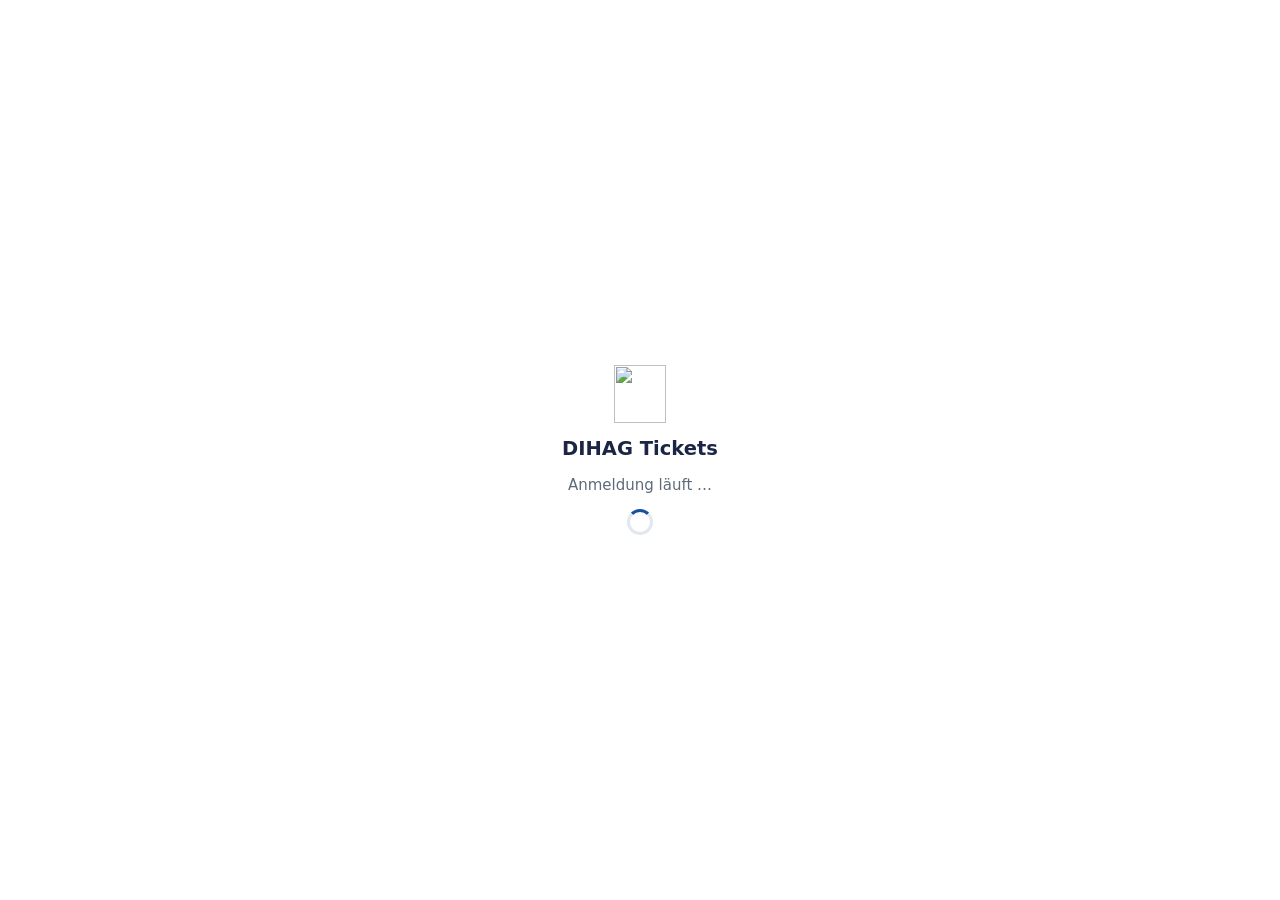
==== index.html @ 1e0a72c6 "Anmeldung über die bestehende Redirect-URI …/tickets/ statt redirect.html Neue und alte App nutzen d" ====
<!DOCTYPE html>
<html lang="de">
<head>
  <meta charset="UTF-8"/>
  <meta name="viewport" content="width=device-width,initial-scale=1"/>
  <meta http-equiv="Cache-Control" content="no-cache,no-store,must-revalidate"/>
  <!-- Sicherheit: Skripte nur aus eigenen Dateien (keine Inline-Handler, kein fremdes CDN);
       Daten fließen nur zu Anmeldung, Graph und SharePoint. Mail-Inhalte werden zusätzlich
       über eine Positivliste bereinigt (js/html.js). -->
  <meta http-equiv="Content-Security-Policy" content="default-src 'self'; script-src 'self'; style-src 'self' 'unsafe-inline' https://fonts.googleapis.com; font-src 'self' https://fonts.gstatic.com; img-src 'self' data: blob:; connect-src 'self' https://graph.microsoft.com https://login.microsoftonline.com https://*.sharepoint.com; frame-src 'self' https://login.microsoftonline.com; object-src 'none'; base-uri 'self'; form-action 'self'"/>
  <meta name="referrer" content="strict-origin-when-cross-origin"/>
  <title>DIHAG · Tickets</title>
  <link rel="icon" type="image/png" href="assets/dihag-zeichen.png"/>
  <link rel="preconnect" href="https://fonts.googleapis.com"/>
  <link href="https://fonts.googleapis.com/css2?family=Exo:wght@400;500;600;700&display=swap" rel="stylesheet"/>
  <!-- Clickjacking-Schutz: unsichtbar, bis js/rahmenschutz.js bestätigt, dass die Seite oben steht. -->
  <style id="rahmenschutz">body { display: none !important; }</style>
  <script src="js/rahmenschutz.js?v=1"></script>
  <!-- MSAL selbst ausgeliefert (npm @azure/msal-browser 5.23.0). Diese Seite ist zugleich die
       Redirect-URI der Anmeldung: js/anmeldeantwort.js reicht Antworten aus Anmelde-iframes
       über die Redirect-Bridge an die App weiter. -->
  <script src="vendor/msal-browser/5.23.0/msal-redirect-bridge.min.js"></script>
  <script src="js/anmeldeantwort.js?v=1"></script>
  <script src="vendor/msal-browser/5.23.0/msal-browser.min.js"></script>
  <link rel="stylesheet" href="css/app.css?v=1"/>
  <script type="module" src="js/app.js?v=1"></script>
</head>
<body>
<a href="#hauptinhalt" class="skip-link">Zum Inhalt springen</a>

<div id="boot">
  <img src="assets/dihag-zeichen.png" alt="" width="52" height="58"/>
  <div class="boot-titel">DIHAG Tickets</div>
  <div class="boot-text" id="boot-text">Anmeldung läuft …</div>
  <div class="spinner" id="boot-spinner"></div>
  <div class="boot-fehler" id="boot-fehler" hidden></div>
  <button class="knopf primaer" id="boot-knopf" data-aktion="neu-laden" hidden>Erneut versuchen</button>
</div>

<div id="app" hidden>
  <header class="kopf">
    <a class="marke" href="#/">
      <img src="assets/dihag-zeichen.png" alt="DIHAG" width="26" height="29"/>
      <span>Tickets</span>
    </a>
    <nav id="navigation" class="navigation" aria-label="Hauptnavigation"></nav>
    <div class="kopf-rechts">
      <a class="knopf primaer" href="#/neu">＋ Neues Ticket</a>
      <button class="nutzer" id="nutzer" data-aktion="nutzermenue" aria-haspopup="menu" title="Konto"></button>
    </div>
  </header>
  <main id="hauptinhalt" tabindex="-1"></main>
</div>

<div id="meldungen" aria-live="polite"></div>
</body>
</html>
---- css/app.css ----
/* ════════════════════════════════════════════════════════════════
   DIHAG Tickets – Corporate Design DIHAG Foundry Group
   Exo · Azurblau #17509E · Navy #1A2644 · Orange #F08300
════════════════════════════════════════════════════════════════ */
:root {
  color-scheme: light;
  --bg: #f0f2f5;
  --flaeche: #ffffff;
  --text: #1a2644;
  --leise: #5f6b7a;
  --blass: #9ca3af;
  --rand: #e3e7ee;
  --rand-2: #eef1f5;
  --primaer: #17509e;
  --primaer-d: #103b73;
  --primaer-h: #e9f0f8;
  --orange: #f08300;
  --gruen: #15803d;
  --gruen-h: #dcfce7;
  --rot: #c62828;
  --rot-h: #fdecec;
  --lila: #6d28d9;
  --lila-h: #ede9fe;
  --grau-h: #eef0f3;
  --serie-1: #2a78d6;
  --serie-2: #eb6834;
  --schatten: 0 1px 2px rgba(26, 38, 68, .06), 0 4px 16px rgba(26, 38, 68, .06);
  --radius: 10px;
}

*, *::before, *::after { box-sizing: border-box; }
html { font-size: 15px; }
body { margin: 0; font-family: 'Exo', system-ui, -apple-system, 'Segoe UI', sans-serif; background: var(--bg); color: var(--text); line-height: 1.45; }
a { color: var(--primaer); }
h1 { font-size: 1.55rem; margin: 0; font-weight: 700; }
h2 { font-size: 1.05rem; margin: 0 0 12px; font-weight: 700; }
code { background: var(--grau-h); padding: 1px 5px; border-radius: 4px; font-size: .88em; }
[hidden] { display: none !important; }
.sr { position: absolute; width: 1px; height: 1px; overflow: hidden; clip: rect(0 0 0 0); white-space: nowrap; }
.skip-link { position: absolute; left: -999px; top: 8px; background: #fff; padding: 8px 12px; z-index: 1000; }
.skip-link:focus { left: 8px; }
:focus-visible { outline: 2px solid var(--primaer); outline-offset: 2px; }

.leise { color: var(--leise); }
.klein { font-size: .85rem; }
.rot { color: var(--rot); }
.gruen { color: var(--gruen); }
.mitte { text-align: center; }
.block { display: flex; flex-direction: column; gap: 5px; margin-bottom: 14px; font-weight: 600; font-size: .9rem; }
.pflicht { color: var(--rot); }

/* ── Boot ── */
#boot { position: fixed; inset: 0; display: flex; flex-direction: column; align-items: center; justify-content: center; gap: 12px; background: #fff; z-index: 50; }
.boot-titel { font-size: 1.3rem; font-weight: 700; }
.boot-text { color: var(--leise); }
.boot-fehler { color: var(--rot); max-width: 440px; text-align: center; font-size: .9rem; }
.spinner { width: 26px; height: 26px; border: 3px solid var(--rand); border-top-color: var(--primaer); border-radius: 50%; animation: dreh .7s linear infinite; }
@keyframes dreh { to { transform: rotate(360deg); } }
.laden { display: flex; align-items: center; gap: 10px; color: var(--leise); padding: 24px 4px; }
.laden .spinner { width: 18px; height: 18px; border-width: 2px; }

/* ── Kopf ── */
#app { min-height: 100vh; display: flex; flex-direction: column; }
.kopf { position: sticky; top: 0; z-index: 20; display: flex; align-items: center; gap: 20px; padding: 0 20px; height: 58px; background: var(--flaeche); border-bottom: 1px solid var(--rand); }
.marke { display: flex; align-items: center; gap: 10px; text-decoration: none; color: var(--text); font-weight: 700; font-size: 1.1rem; }
.navigation { display: flex; gap: 4px; flex: 1; overflow-x: auto; }
.nav-punkt { padding: 8px 12px; border-radius: 8px; text-decoration: none; color: var(--leise); font-weight: 600; white-space: nowrap; }
.nav-punkt:hover { background: var(--grau-h); color: var(--text); }
.nav-punkt.aktiv { background: var(--primaer-h); color: var(--primaer); }
.kopf-rechts { display: flex; align-items: center; gap: 10px; }
.nutzer { width: 36px; height: 36px; border-radius: 50%; border: none; background: var(--text); color: #fff; font-weight: 700; cursor: pointer; font-family: inherit; }

main { width: 100%; max-width: 1440px; margin: 0 auto; padding: 22px 24px 60px; }
main:focus { outline: none; }

/* ── Knöpfe ── */
.knopf { display: inline-flex; align-items: center; justify-content: center; gap: 6px; padding: 8px 14px; border-radius: 8px; border: 1px solid var(--rand); background: var(--flaeche); color: var(--text); font: inherit; font-weight: 600; font-size: .9rem; cursor: pointer; text-decoration: none; white-space: nowrap; }
.knopf:hover { border-color: #c9d1dc; background: #f8fafc; }
.knopf:disabled { opacity: .6; cursor: progress; }
.knopf.primaer { background: var(--primaer); border-color: var(--primaer); color: #fff; }
.knopf.primaer:hover { background: var(--primaer-d); }
.knopf.gruen { background: var(--gruen); border-color: var(--gruen); color: #fff; }
.knopf.gefahr { background: var(--rot); border-color: var(--rot); color: #fff; }
.knopf.klein { padding: 5px 10px; font-size: .82rem; }
.knopf-link { background: none; border: none; color: var(--primaer); cursor: pointer; font: inherit; font-size: .85rem; padding: 2px 4px; }
.knopf-link.rot { color: var(--rot); }
.knopfzeile { display: flex; gap: 8px; flex-wrap: wrap; align-items: center; }

/* ── Seiten ── */
.seitenkopf { display: flex; align-items: center; justify-content: space-between; gap: 16px; flex-wrap: wrap; margin-bottom: 16px; }
.werkzeuge { display: flex; gap: 8px; flex-wrap: wrap; align-items: center; }
.einleitung { max-width: 760px; margin: -6px 0 18px; }
input, select, textarea { font: inherit; font-weight: 400; color: var(--text); border: 1px solid var(--rand); border-radius: 8px; padding: 8px 10px; background: #fff; }
textarea { resize: vertical; min-height: 60px; }
input:focus, select:focus, textarea:focus { border-color: var(--primaer); outline: none; box-shadow: 0 0 0 3px var(--primaer-h); }
.suche { min-width: 280px; }

.karte { background: var(--flaeche); border: 1px solid var(--rand); border-radius: var(--radius); padding: 18px 20px; margin-bottom: 16px; box-shadow: var(--schatten); }
.karte-kopfzeile { display: flex; justify-content: space-between; align-items: center; gap: 12px; flex-wrap: wrap; margin-bottom: 12px; }
.karte-kopfzeile h2 { margin: 0; }
.fehlerbox { background: var(--rot-h); border: 1px solid #f5c2c2; color: var(--rot); padding: 14px 16px; border-radius: var(--radius); }
.hinweis { background: var(--primaer-h); padding: 12px 16px; border-radius: var(--radius); }

/* ── Chips & Sichten ── */
.queue-leiste { display: flex; gap: 6px; flex-wrap: wrap; margin-bottom: 10px; }
.chip { border: 1px solid var(--rand); background: var(--flaeche); border-radius: 999px; padding: 5px 12px; font: inherit; font-size: .88rem; font-weight: 600; color: var(--leise); cursor: pointer; }
.chip:hover { color: var(--text); }
.chip.aktiv { background: var(--text); color: #fff; border-color: var(--text); }
.chip.klein { padding: 3px 9px; font-size: .8rem; }
.zahl { display: inline-block; min-width: 20px; padding: 0 6px; border-radius: 999px; background: rgba(0, 0, 0, .07); font-size: .78rem; text-align: center; font-variant-numeric: tabular-nums; }
.chip.aktiv .zahl { background: rgba(255, 255, 255, .2); }
.chip .punkt { display: inline-block; width: 9px; height: 9px; border-radius: 50%; margin-right: 6px; vertical-align: 0; }
.queue-pill { display: inline-block; margin-left: 6px; padding: 1px 6px; border-radius: 4px; font-size: .7rem; font-weight: 700; background: var(--grau-h); color: var(--leise); vertical-align: 1px; }
.sichten { display: flex; gap: 2px; border-bottom: 1px solid var(--rand); margin-bottom: 14px; overflow-x: auto; }
.sicht { border: none; background: none; font: inherit; font-weight: 600; color: var(--leise); padding: 9px 12px; border-bottom: 2px solid transparent; cursor: pointer; white-space: nowrap; }
.sicht.aktiv { color: var(--primaer); border-bottom-color: var(--primaer); }
.sicht.warnung .zahl { background: var(--rot-h); color: var(--rot); }

/* ── Ticket-Tabelle ── */
.tabelle-rahmen { overflow-x: auto; background: var(--flaeche); border: 1px solid var(--rand); border-radius: var(--radius); }
table { border-collapse: collapse; width: 100%; }
.tickets th, .daten th { text-align: left; font-size: .76rem; text-transform: uppercase; letter-spacing: .04em; color: var(--leise); font-weight: 700; padding: 10px 12px; border-bottom: 1px solid var(--rand); background: #fafbfc; white-space: nowrap; }
.tickets td, .daten td { padding: 10px 12px; border-bottom: 1px solid var(--rand-2); vertical-align: middle; }
.tickets tbody tr { cursor: pointer; }
.tickets tbody tr:hover { background: #f7f9fc; }
.tickets tr.ueberfaellig td:first-child { box-shadow: inset 3px 0 0 var(--rot); }
.tickets .nr a { font-weight: 700; text-decoration: none; white-space: nowrap; }
.tickets .titel { min-width: 260px; }
.tickets .zeit { white-space: nowrap; color: var(--leise); font-size: .88rem; }
.daten .zahl-spalte { text-align: right; font-variant-numeric: tabular-nums; }
.daten tr.inaktiv td { color: var(--blass); }
.fuss { padding: 10px 2px; display: flex; gap: 10px; align-items: center; }

.badge { display: inline-block; padding: 2px 9px; border-radius: 999px; font-size: .78rem; font-weight: 700; white-space: nowrap; }
.st-blau { background: var(--primaer-h); color: var(--primaer); }
.st-orange { background: #fff1e0; color: #b45309; }
.st-lila { background: var(--lila-h); color: var(--lila); }
.st-gruen { background: var(--gruen-h); color: var(--gruen); }
.st-grau { background: var(--grau-h); color: var(--leise); }
.st-rot { background: var(--rot-h); color: var(--rot); }
.prio { font-size: .82rem; font-weight: 700; white-space: nowrap; }
.prio::before { content: ''; display: inline-block; width: 8px; height: 8px; border-radius: 50%; margin-right: 6px; background: var(--blass); vertical-align: 1px; }
.prio-kritisch { color: var(--rot); } .prio-kritisch::before { background: var(--rot); }
.prio-hoch { color: #b45309; } .prio-hoch::before { background: var(--orange); }
.prio-normal::before { background: var(--primaer); }
.prio-niedrig { color: var(--leise); }

.avatar { display: inline-flex; align-items: center; justify-content: center; width: 24px; height: 24px; border-radius: 50%; background: #dbe4f0; color: var(--primaer-d); font-size: .7rem; font-weight: 700; flex-shrink: 0; }
.person { display: inline-flex; align-items: center; gap: 6px; margin-right: 10px; font-size: .9rem; }
.personen-zelle { white-space: nowrap; }

.leer { text-align: center; padding: 50px 20px; color: var(--leise); }
.leer-symbol { font-size: 2.4rem; margin-bottom: 8px; }

/* ── Karten (Meine Anfragen) ── */
.abschnitt { display: flex; align-items: center; gap: 8px; margin: 10px 0 12px; }
.karten { display: grid; grid-template-columns: repeat(auto-fill, minmax(300px, 1fr)); gap: 12px; margin-bottom: 20px; }
.ticket-karte { display: block; background: var(--flaeche); border: 1px solid var(--rand); border-radius: var(--radius); padding: 14px 16px; text-decoration: none; color: var(--text); box-shadow: var(--schatten); transition: border-color .15s; }
.ticket-karte:hover { border-color: var(--primaer); }
.karte-kopf { display: flex; justify-content: space-between; align-items: center; margin-bottom: 6px; }
.karte-kopf .nr { font-weight: 700; color: var(--primaer); }
.karte-titel { font-weight: 600; margin-bottom: 6px; }
.karte-fuss { font-size: .85rem; }
details.abgeschlossen summary { cursor: pointer; list-style: none; }
details.abgeschlossen summary h2 { display: inline-flex; }

/* ── Ticket-Detail ── */
.ticket-kopf { margin-bottom: 16px; }
.zurueck { text-decoration: none; font-weight: 600; font-size: .9rem; }
.nr-zeile { display: flex; gap: 10px; align-items: center; flex-wrap: wrap; margin: 10px 0 6px; }
.nr.gross { font-size: 1.1rem; font-weight: 700; color: var(--primaer); }
.ticket-raster { display: grid; grid-template-columns: minmax(0, 1fr) 320px; gap: 16px; align-items: start; }
.ticket-seite { position: sticky; top: 74px; }
.eigenschaften label { display: flex; flex-direction: column; gap: 4px; font-size: .78rem; font-weight: 700; text-transform: uppercase; letter-spacing: .04em; color: var(--leise); margin-bottom: 12px; }
.eigenschaften select { text-transform: none; letter-spacing: 0; font-size: .95rem; }
.feld { display: grid; grid-template-columns: 92px 1fr; gap: 8px; padding: 8px 0; border-top: 1px solid var(--rand-2); font-size: .92rem; }
.feld > span:first-child { color: var(--leise); font-size: .78rem; font-weight: 700; text-transform: uppercase; letter-spacing: .04em; padding-top: 2px; }
.personen-block { display: flex; flex-wrap: wrap; gap: 4px; }
.feld .knopfzeile { grid-column: 2; margin-top: 4px; }
.aktionen { display: flex; flex-direction: column; gap: 8px; }
.mail-inhalt { overflow-wrap: anywhere; max-height: 560px; overflow: auto; font-size: .95rem; }
.mail-inhalt p { margin: 0 0 .6em; }
.mail-inhalt table { width: auto; max-width: 100%; }
.mail-inhalt td, .mail-inhalt th { border: 1px solid var(--rand-2); padding: 3px 6px; }
.mail-inhalt blockquote { margin: 8px 0; padding-left: 10px; border-left: 3px solid var(--rand); color: var(--leise); }
.anhaenge { list-style: none; margin: 0; padding: 0; display: flex; flex-wrap: wrap; gap: 8px; }
.anhaenge li { display: flex; align-items: center; gap: 4px; background: var(--grau-h); border-radius: 8px; padding: 5px 10px; }
.anhaenge a { text-decoration: none; font-size: .9rem; }

.reiter { display: flex; gap: 2px; border-bottom: 1px solid var(--rand); margin: -4px 0 14px; }
.reiter-knopf { border: none; background: none; font: inherit; font-weight: 700; padding: 8px 12px; border-bottom: 2px solid transparent; color: var(--leise); cursor: pointer; }
.reiter-knopf.aktiv { color: var(--primaer); border-bottom-color: var(--primaer); }
.eintrag { border: 1px solid var(--rand-2); border-radius: 10px; padding: 10px 12px; margin-bottom: 10px; background: #fbfcfd; }
.eintrag.eigen { background: var(--primaer-h); border-color: #d4e1f2; }
.eintrag.intern { background: #fff8eb; border-color: #fde2b5; }
.eintrag.vorlaeufig { opacity: .7; border-style: dashed; }
.eintrag-kopf { display: flex; align-items: center; gap: 8px; margin-bottom: 6px; }
.eintrag-text { white-space: normal; overflow-wrap: anywhere; font-size: .94rem; }
.antwort { margin-top: 14px; display: flex; flex-direction: column; gap: 8px; }
.antwort textarea { width: 100%; }
.antwort.intern textarea { background: #fffdf7; }
.antwort-fuss { display: flex; justify-content: space-between; align-items: center; gap: 12px; flex-wrap: wrap; }
.check { display: inline-flex; align-items: center; gap: 8px; font-size: .9rem; font-weight: 400; cursor: pointer; }
.check input { width: 16px; height: 16px; margin: 0; }

/* ── Formulare ── */
.formular { max-width: 760px; }
.formular input:not([type=checkbox]):not([type=file]), .formular textarea, .formular select { width: 100%; }
.formular-fuss { display: flex; justify-content: space-between; align-items: center; gap: 12px; margin-top: 8px; }
.formular-raster { display: grid; grid-template-columns: 1fr 1fr; gap: 12px 16px; }
.formular-raster label:not(.check) { display: flex; flex-direction: column; gap: 4px; font-size: .88rem; font-weight: 600; }
.formular-raster .breit { grid-column: 1 / -1; display: flex; flex-direction: column; gap: 4px; font-size: .88rem; font-weight: 600; }
.erfolg-box { text-align: center; padding: 20px; }
fieldset.block { border: 1px solid var(--rand); border-radius: 8px; padding: 10px 14px; gap: 6px; }
fieldset.block legend { font-weight: 600; padding: 0 4px; }
.check .punkt { display: inline-block; width: 10px; height: 10px; border-radius: 50%; }
.checks { display: flex; flex-direction: column; gap: 4px; }
.verknuepft-liste { list-style: none; margin: 6px 0 10px; padding: 0; display: flex; flex-direction: column; gap: 8px; }
.verknuepft { border: 1px solid var(--rand-2); border-radius: 8px; padding: 8px 10px; background: #fbfcfd; }
.verknuepft .knopfzeile { margin-top: 4px; }
.verknuepfung h2 { margin-bottom: 6px; }
.duplikate { display: flex; flex-wrap: wrap; gap: 8px 14px; align-items: center; margin-bottom: 14px; }
.duplikat { display: inline-flex; gap: 6px; align-items: center; }
.eintrag.fremd { border-style: dashed; }
.eintrag-kopf .badge { text-decoration: none; }

/* Personenauswahl */
.pw { display: flex; flex-direction: column; gap: 6px; font-weight: 400; }
.pw-auswahl { display: flex; flex-wrap: wrap; gap: 6px; }
.pw-chip { display: inline-flex; align-items: center; gap: 6px; background: var(--primaer-h); border-radius: 999px; padding: 2px 4px 2px 3px; font-size: .88rem; }
.pw-weg { border: none; background: none; cursor: pointer; font-size: 1rem; color: var(--leise); padding: 0 6px; }
.pw-treffer { display: flex; flex-direction: column; }
.pw-treffer-zeile { display: flex; gap: 8px; align-items: center; text-align: left; border: none; background: none; padding: 6px; border-radius: 6px; cursor: pointer; font: inherit; }
.pw-treffer-zeile:hover, .pw-treffer-zeile:focus { background: var(--grau-h); }
.pw-vorschlaege { display: flex; flex-wrap: wrap; gap: 4px; align-items: center; }

/* ── Dialog ── */
dialog.dialog { border: none; border-radius: 14px; padding: 0; width: min(520px, calc(100vw - 32px)); box-shadow: 0 20px 60px rgba(26, 38, 68, .3); color: var(--text); }
dialog.dialog.breit { width: min(860px, calc(100vw - 32px)); }
dialog::backdrop { background: rgba(26, 38, 68, .45); }
dialog form { padding: 20px 22px; }
.dialog-inhalt { max-height: 65vh; overflow: auto; margin-bottom: 16px; }
.dialog-inhalt textarea { width: 100%; }
.dialog-knoepfe { display: flex; justify-content: flex-end; gap: 8px; }
.dialog-knoepfe .gefahr:first-child { margin-right: auto; }
.mitglieder { display: flex; flex-direction: column; gap: 6px; margin-bottom: 14px; }

/* ── Meldungen ── */
#meldungen { position: fixed; bottom: 20px; right: 20px; display: flex; flex-direction: column; gap: 8px; z-index: 100; max-width: min(420px, calc(100vw - 40px)); }
.meldung { background: var(--text); color: #fff; padding: 11px 16px; border-radius: 10px; box-shadow: var(--schatten); font-size: .92rem; transition: opacity .3s, transform .3s; }
.meldung.erfolg { background: var(--gruen); }
.meldung.fehler { background: var(--rot); }
.meldung.weg { opacity: 0; transform: translateY(8px); }

/* ── Verwaltung ── */
.unternav { display: flex; gap: 4px; border-bottom: 1px solid var(--rand); margin-bottom: 16px; overflow-x: auto; }
.unternav a { padding: 9px 12px; text-decoration: none; font-weight: 600; color: var(--leise); border-bottom: 2px solid transparent; white-space: nowrap; }
.unternav a.aktiv { color: var(--primaer); border-bottom-color: var(--primaer); }
.schritte { padding-left: 20px; line-height: 1.8; }
.befunde { display: flex; flex-direction: column; gap: 6px; }
.befund { padding: 6px 10px; border-radius: 6px; font-size: .9rem; }
.befund.fehler { background: var(--rot-h); color: var(--rot); }
.befund.hinweis { background: #fff8eb; color: #92400e; }
.raster-3 { display: grid; grid-template-columns: repeat(3, 1fr); gap: 12px; margin-bottom: 12px; }
.pruefliste { display: grid; grid-template-columns: 120px 1fr; gap: 6px 12px; margin: 0; font-size: .92rem; }
.pruefliste dt { color: var(--leise); font-weight: 700; font-size: .8rem; text-transform: uppercase; letter-spacing: .04em; padding-top: 2px; }
.pruefliste dd { margin: 0; }
.pruefliste ul { margin: 4px 0 0; padding-left: 18px; }
.protokoll { background: #0f172a; color: #d1fae5; font-size: .8rem; padding: 10px 12px; border-radius: 8px; max-height: 260px; overflow: auto; white-space: pre-wrap; margin: 12px 0 0; }
.routing-ergebnis { margin-top: 10px; }
.fortschritt { height: 8px; background: var(--grau-h); border-radius: 999px; overflow: hidden; margin: 12px 0; }
.fortschritt-balken { height: 100%; width: 0; background: var(--primaer); transition: width .2s; }
.klein-tabelle { max-height: 320px; overflow: auto; }

/* ── Berichte ── */
.kacheln { display: grid; grid-template-columns: repeat(auto-fit, minmax(170px, 1fr)); gap: 12px; margin-bottom: 16px; }
.kachel { background: var(--flaeche); border: 1px solid var(--rand); border-radius: var(--radius); padding: 14px 16px; box-shadow: var(--schatten); }
.kachel-label { font-size: .85rem; color: var(--leise); font-weight: 600; }
.kachel-wert { font-size: 1.9rem; font-weight: 700; margin: 2px 0; }
.kachel.held .kachel-wert { font-size: 2.6rem; color: var(--primaer); }
.kachel-zusatz { font-size: .82rem; color: var(--leise); }
.kachel.kritisch .kachel-zusatz { color: var(--rot); }
.kachel.warnung .kachel-zusatz { color: #92400e; }
.kachel.gut .kachel-zusatz { color: var(--gruen); }
.zwei-spalten { display: grid; grid-template-columns: 1fr 1fr; gap: 16px; }
.diagramm { position: relative; }
.legende { display: flex; align-items: center; gap: 8px; font-size: .85rem; color: var(--leise); }
.schluessel { display: inline-block; width: 10px; height: 10px; border-radius: 2px; }
.schluessel.s1 { background: var(--serie-1); }
.schluessel.s2 { background: var(--serie-2); margin-left: 8px; }
.svg-diagramm { width: 100%; height: auto; display: block; }
.svg-diagramm .gitter { stroke: #e1e0d9; stroke-width: 1; }
.svg-diagramm .basis { stroke: #c3c2b7; stroke-width: 1; }
.svg-diagramm .achse { fill: #898781; font-size: 11px; font-family: inherit; font-variant-numeric: tabular-nums; }
.svg-diagramm path.s1 { fill: var(--serie-1); }
.svg-diagramm path.s2 { fill: var(--serie-2); }
.svg-diagramm .trefferflaeche { fill: transparent; }
.svg-diagramm .saeulen-gruppe:hover .trefferflaeche, .svg-diagramm .saeulen-gruppe:focus .trefferflaeche { fill: rgba(23, 80, 158, .05); }
.svg-diagramm .saeulen-gruppe:focus { outline: none; }
.tipp { position: absolute; transform: translateY(-100%); background: var(--text); color: #fff; font-size: .82rem; padding: 6px 10px; border-radius: 6px; pointer-events: none; white-space: nowrap; width: 160px; text-align: center; white-space: normal; }
.balken-liste { display: flex; flex-direction: column; gap: 8px; }
.balken-zeile { display: grid; grid-template-columns: 110px 1fr 40px; align-items: center; gap: 10px; font-size: .9rem; }
.balken-name { overflow: hidden; text-overflow: ellipsis; white-space: nowrap; }
.balken-spur { height: 16px; }
.balken { display: block; height: 100%; min-width: 2px; border-radius: 0 4px 4px 0; }
.balken.s1 { background: var(--serie-1); }
.balken-wert { font-variant-numeric: tabular-nums; color: var(--text); font-weight: 600; }

/* ── Schmal ── */
@media (max-width: 960px) {
  .ticket-raster { grid-template-columns: 1fr; }
  .ticket-seite { position: static; }
  .zwei-spalten, .raster-3, .formular-raster { grid-template-columns: 1fr; }
}
@media (max-width: 640px) {
  main { padding: 16px 16px 60px; }
  .kopf { gap: 10px; padding: 0 12px; }
  .marke span { display: none; }
  .kopf-rechts .knopf.primaer { padding: 7px 10px; }
  .suche { min-width: 0; width: 100%; }
  .tickets .titel { min-width: 180px; }
}
@media print {
  .kopf, .aktionen, .antwort, .werkzeuge { display: none !important; }
}
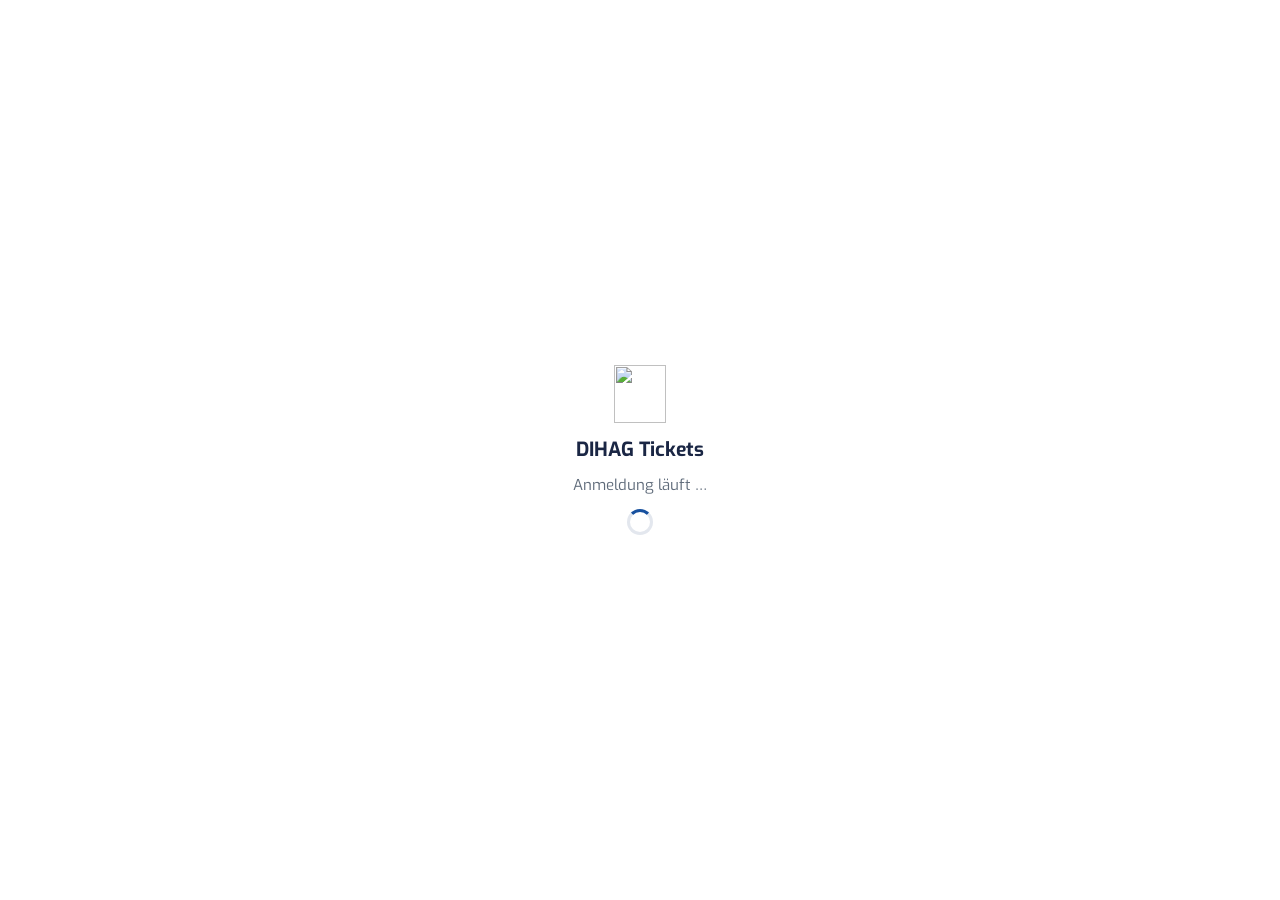
==== commit d06391cc: "Schrift aus dem eigenen Repo, Vorlade-Hinweise, Veröffentlichung nach grünen Tests Exo (neue App) un" ====
--- a/index.html
+++ b/index.html
@@ -7,14 +7,38 @@
   <!-- Sicherheit: Skripte nur aus eigenen Dateien (keine Inline-Handler, kein fremdes CDN);
        Daten fließen nur zu Anmeldung, Graph und SharePoint. Mail-Inhalte werden zusätzlich
        über eine Positivliste bereinigt (js/html.js). -->
-  <meta http-equiv="Content-Security-Policy" content="default-src 'self'; script-src 'self'; style-src 'self' 'unsafe-inline' https://fonts.googleapis.com; font-src 'self' https://fonts.gstatic.com; img-src 'self' data: blob:; connect-src 'self' https://graph.microsoft.com https://login.microsoftonline.com https://*.sharepoint.com; frame-src 'self' https://login.microsoftonline.com; object-src 'none'; base-uri 'self'; form-action 'self'"/>
+  <meta http-equiv="Content-Security-Policy" content="default-src 'self'; script-src 'self'; style-src 'self' 'unsafe-inline'; font-src 'self'; img-src 'self' data: blob:; connect-src 'self' https://graph.microsoft.com https://login.microsoftonline.com https://*.sharepoint.com; frame-src 'self' https://login.microsoftonline.com; object-src 'none'; base-uri 'self'; form-action 'self'"/>
   <meta name="referrer" content="strict-origin-when-cross-origin"/>
   <title>DIHAG · Tickets</title>
   <link rel="icon" type="image/png" href="assets/dihag-zeichen.png"/>
-  <link rel="preconnect" href="https://fonts.googleapis.com"/>
-  <link href="https://fonts.googleapis.com/css2?family=Exo:wght@400;500;600;700&display=swap" rel="stylesheet"/>
   <!-- Clickjacking-Schutz: unsichtbar, bis js/rahmenschutz.js bestätigt, dass die Seite oben steht. -->
   <style id="rahmenschutz">body { display: none !important; }</style>
+  <!-- Vorladen: Die Sicherheitsrichtlinie oben schaltet in Chrome das vorausschauende Laden ab.
+       Ohne diese Hinweise holt der Browser die Skripte am Seitenende einzeln nacheinander.
+       Jede Adresse steht hier aufs Zeichen so wie im Tag weiter unten. -->
+  <link rel="preload" as="style" href="css/app.css?v=1"/>
+  <link rel="preload" as="script" href="js/rahmenschutz.js?v=1"/>
+  <link rel="preload" as="script" href="vendor/msal-browser/5.23.0/msal-redirect-bridge.min.js"/>
+  <link rel="preload" as="script" href="js/anmeldeantwort.js?v=1"/>
+  <link rel="preload" as="script" href="vendor/msal-browser/5.23.0/msal-browser.min.js"/>
+  <link rel="modulepreload" href="js/app.js?v=1"/>
+  <link rel="modulepreload" href="js/ansicht-berichte.js"/>
+  <link rel="modulepreload" href="js/ansicht-liste.js"/>
+  <link rel="modulepreload" href="js/ansicht-neu.js"/>
+  <link rel="modulepreload" href="js/ansicht-ticket.js"/>
+  <link rel="modulepreload" href="js/ansicht-verwaltung.js"/>
+  <link rel="modulepreload" href="js/api.js"/>
+  <link rel="modulepreload" href="js/auth.js"/>
+  <link rel="modulepreload" href="js/config.js"/>
+  <link rel="modulepreload" href="js/daten.js"/>
+  <link rel="modulepreload" href="js/einrichtung.js"/>
+  <link rel="modulepreload" href="js/html.js"/>
+  <link rel="modulepreload" href="js/kopie.js"/>
+  <link rel="modulepreload" href="js/mails.js"/>
+  <link rel="modulepreload" href="js/modell.js"/>
+  <link rel="modulepreload" href="js/personenwahl.js"/>
+  <link rel="modulepreload" href="js/text.js"/>
+  <link rel="modulepreload" href="js/ui.js"/>
   <script src="js/rahmenschutz.js?v=1"></script>
   <!-- MSAL selbst ausgeliefert (npm @azure/msal-browser 5.23.0). Diese Seite ist zugleich die
        Redirect-URI der Anmeldung: js/anmeldeantwort.js reicht Antworten aus Anmelde-iframes
@@ -22,6 +46,7 @@
   <script src="vendor/msal-browser/5.23.0/msal-redirect-bridge.min.js"></script>
   <script src="js/anmeldeantwort.js?v=1"></script>
   <script src="vendor/msal-browser/5.23.0/msal-browser.min.js"></script>
+  <link rel="preload" as="font" type="font/woff2" href="assets/fonts/exo-latin.woff2" crossorigin/>
   <link rel="stylesheet" href="css/app.css?v=1"/>
   <script type="module" src="js/app.js?v=1"></script>
 </head>
--- a/css/app.css
+++ b/css/app.css
@@ -1,3 +1,23 @@
+/* Schrift Exo: aus dem eigenen Repo (assets/fonts, SIL Open Font License, OFL.txt liegt bei).
+   Bis zum 16.11.2026 kam sie von Google Fonts. Jeder Aufruf übertrug damit die IP-Adresse
+   an Google. Eine Datei je Zeichensatz deckt alle Strichstärken ab (variable Schrift). */
+@font-face {
+  font-family: 'Exo';
+  font-style: normal;
+  font-weight: 100 900;
+  font-display: swap;
+  src: url('../assets/fonts/exo-latin-ext.woff2') format('woff2');
+  unicode-range: U+0100-02BA, U+02BD-02C5, U+02C7-02CC, U+02CE-02D7, U+02DD-02FF, U+0304, U+0308, U+0329, U+1D00-1DBF, U+1E00-1E9F, U+1EF2-1EFF, U+2020, U+20A0-20AB, U+20AD-20C4, U+2113, U+2C60-2C7F, U+A720-A7FF;
+}
+@font-face {
+  font-family: 'Exo';
+  font-style: normal;
+  font-weight: 100 900;
+  font-display: swap;
+  src: url('../assets/fonts/exo-latin.woff2') format('woff2');
+  unicode-range: U+0000-00FF, U+0131, U+0152-0153, U+02BB-02BC, U+02C6, U+02DA, U+02DC, U+0304, U+0308, U+0329, U+2000-206F, U+20AC, U+2122, U+2191, U+2193, U+2212, U+2215, U+FEFF, U+FFFD;
+}
+
 /* ════════════════════════════════════════════════════════════════
    DIHAG Tickets – Corporate Design DIHAG Foundry Group
    Exo · Azurblau #17509E · Navy #1A2644 · Orange #F08300
--- a/css/app.css
+++ b/css/app.css
@@ -1,3 +1,23 @@
+/* Schrift Exo: aus dem eigenen Repo (assets/fonts, SIL Open Font License, OFL.txt liegt bei).
+   Bis zum 16.11.2026 kam sie von Google Fonts. Jeder Aufruf übertrug damit die IP-Adresse
+   an Google. Eine Datei je Zeichensatz deckt alle Strichstärken ab (variable Schrift). */
+@font-face {
+  font-family: 'Exo';
+  font-style: normal;
+  font-weight: 100 900;
+  font-display: swap;
+  src: url('../assets/fonts/exo-latin-ext.woff2') format('woff2');
+  unicode-range: U+0100-02BA, U+02BD-02C5, U+02C7-02CC, U+02CE-02D7, U+02DD-02FF, U+0304, U+0308, U+0329, U+1D00-1DBF, U+1E00-1E9F, U+1EF2-1EFF, U+2020, U+20A0-20AB, U+20AD-20C4, U+2113, U+2C60-2C7F, U+A720-A7FF;
+}
+@font-face {
+  font-family: 'Exo';
+  font-style: normal;
+  font-weight: 100 900;
+  font-display: swap;
+  src: url('../assets/fonts/exo-latin.woff2') format('woff2');
+  unicode-range: U+0000-00FF, U+0131, U+0152-0153, U+02BB-02BC, U+02C6, U+02DA, U+02DC, U+0304, U+0308, U+0329, U+2000-206F, U+20AC, U+2122, U+2191, U+2193, U+2212, U+2215, U+FEFF, U+FFFD;
+}
+
 /* ════════════════════════════════════════════════════════════════
    DIHAG Tickets – Corporate Design DIHAG Foundry Group
    Exo · Azurblau #17509E · Navy #1A2644 · Orange #F08300
